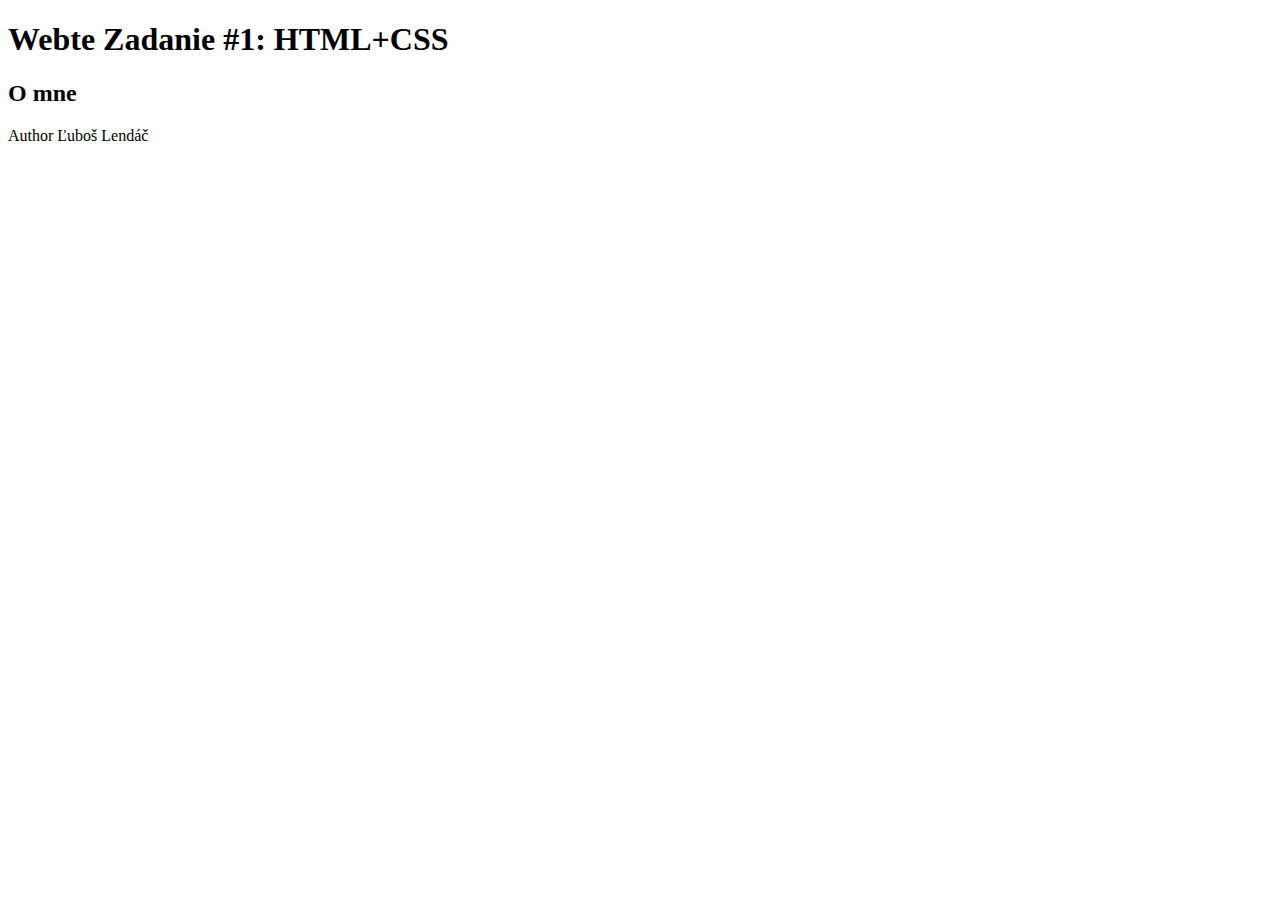
==== src/index.html @ 5d7c514c "Cviko1" ====
<!DOCTYPE html>
<html lang="sk">
<head>
    <meta charset="UTF-8">
    <title>Webte Zadanie #1: HTML+CSS</title>
    <script src="//code.jquery.com/jquery-1.10.2.js"></script>
</head>
<body>
<header><div id="header"></div></header>
<nav></nav>
<h2>O mne</h2>
<footer><div id="footer"></div></footer>
<script>
    $("#header").load("header.html");
    $("#footer").load("footer.html");
</script>
</body>
</html>
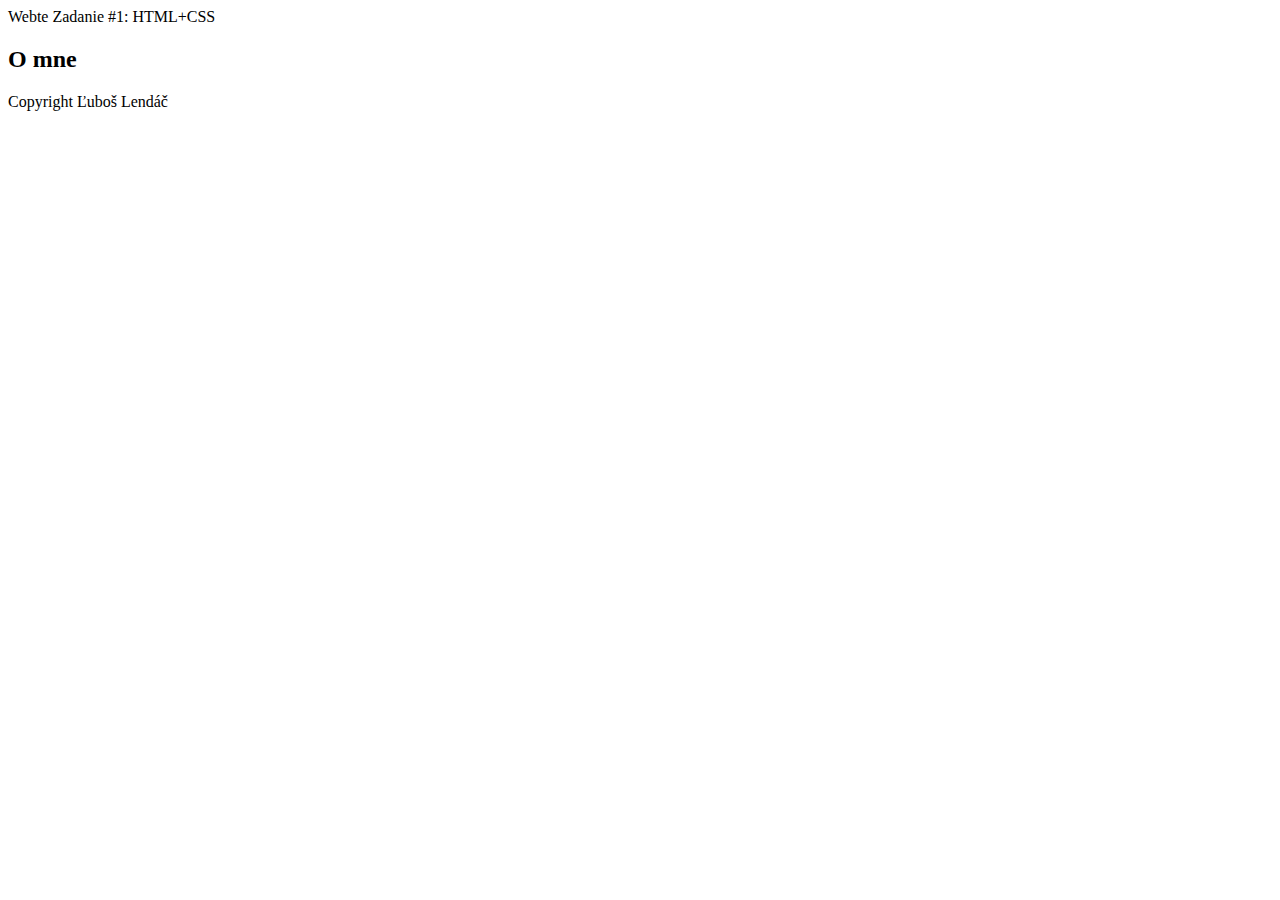
==== commit 5c95e82e: "Cannot use libraries" ====
--- a/src/index.html
+++ b/src/index.html
@@ -3,16 +3,11 @@
 <head>
     <meta charset="UTF-8">
     <title>Webte Zadanie #1: HTML+CSS</title>
-    <script src="//code.jquery.com/jquery-1.10.2.js"></script>
 </head>
 <body>
-<header><div id="header"></div></header>
+<header>Webte Zadanie #1: HTML+CSS</header>
 <nav></nav>
 <h2>O mne</h2>
-<footer><div id="footer"></div></footer>
-<script>
-    $("#header").load("header.html");
-    $("#footer").load("footer.html");
-</script>
+<footer>Copyright Ľuboš Lendáč</footer>
 </body>
 </html>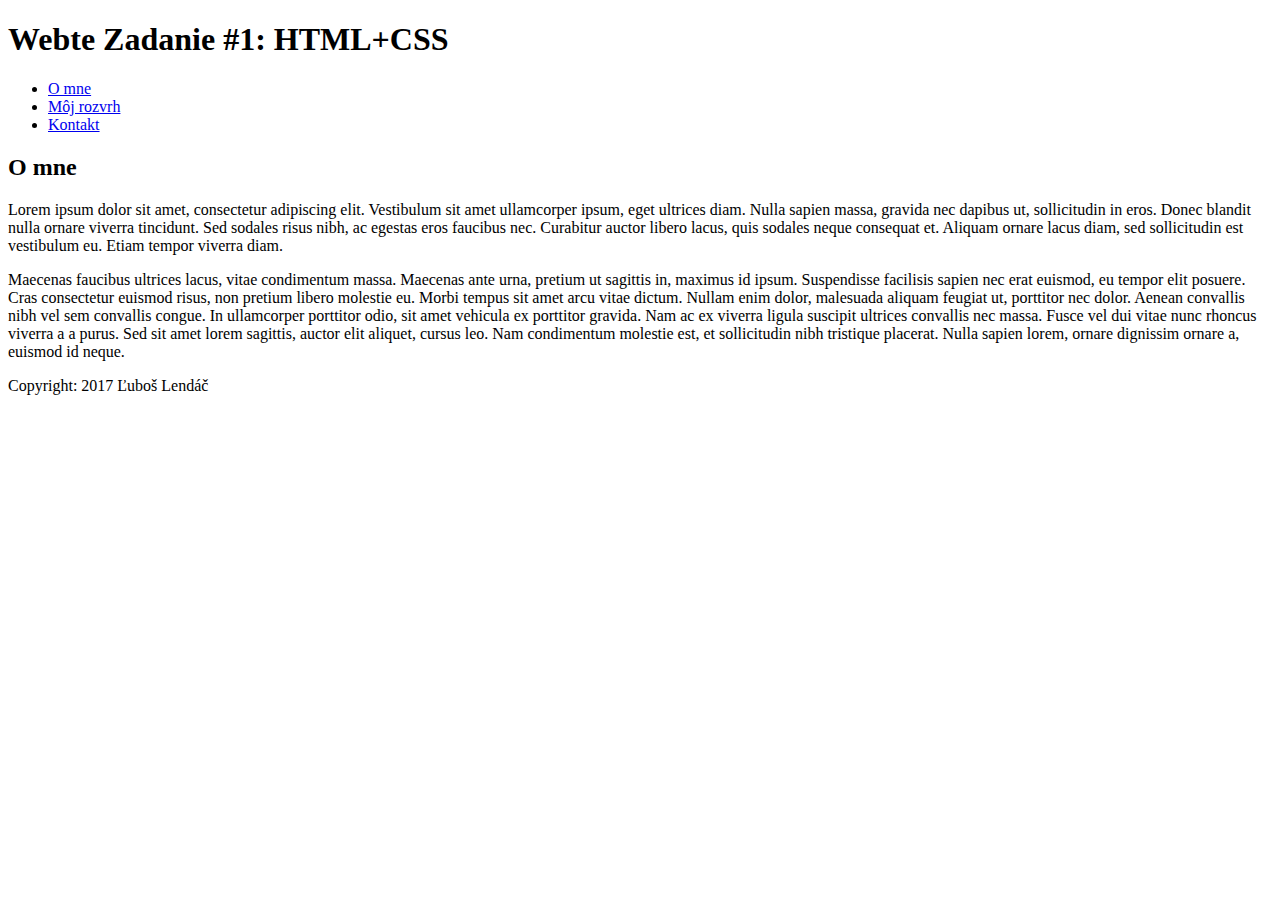
==== commit 7beedba4: "rozvrh" ====
--- a/src/index.html
+++ b/src/index.html
@@ -5,9 +5,24 @@
     <title>Webte Zadanie #1: HTML+CSS</title>
 </head>
 <body>
-<header>Webte Zadanie #1: HTML+CSS</header>
-<nav></nav>
+<header><h1>Webte Zadanie #1: HTML+CSS</h1></header>
+<nav>
+    <ul>
+        <li><a href="index.html">O mne</a></li>
+        <li><a href="rozvrh.html">Môj rozvrh</a></li>
+        <li><a href="kontakt.html">Kontakt</a></li>
+    </ul>
+</nav>
+
 <h2>O mne</h2>
-<footer>Copyright Ľuboš Lendáč</footer>
+<article>
+    <p>
+        Lorem ipsum dolor sit amet, consectetur adipiscing elit. Vestibulum sit amet ullamcorper ipsum, eget ultrices diam. Nulla sapien massa, gravida nec dapibus ut, sollicitudin in eros. Donec blandit nulla ornare viverra tincidunt. Sed sodales risus nibh, ac egestas eros faucibus nec. Curabitur auctor libero lacus, quis sodales neque consequat et. Aliquam ornare lacus diam, sed sollicitudin est vestibulum eu. Etiam tempor viverra diam.
+    </p>
+    <p>
+        Maecenas faucibus ultrices lacus, vitae condimentum massa. Maecenas ante urna, pretium ut sagittis in, maximus id ipsum. Suspendisse facilisis sapien nec erat euismod, eu tempor elit posuere. Cras consectetur euismod risus, non pretium libero molestie eu. Morbi tempus sit amet arcu vitae dictum. Nullam enim dolor, malesuada aliquam feugiat ut, porttitor nec dolor. Aenean convallis nibh vel sem convallis congue. In ullamcorper porttitor odio, sit amet vehicula ex porttitor gravida. Nam ac ex viverra ligula suscipit ultrices convallis nec massa. Fusce vel dui vitae nunc rhoncus viverra a a purus. Sed sit amet lorem sagittis, auctor elit aliquet, cursus leo. Nam condimentum molestie est, et sollicitudin nibh tristique placerat. Nulla sapien lorem, ornare dignissim ornare a, euismod id neque.
+    </p>
+</article>
+<footer>Copyright: 2017 Ľuboš Lendáč</footer>
 </body>
 </html>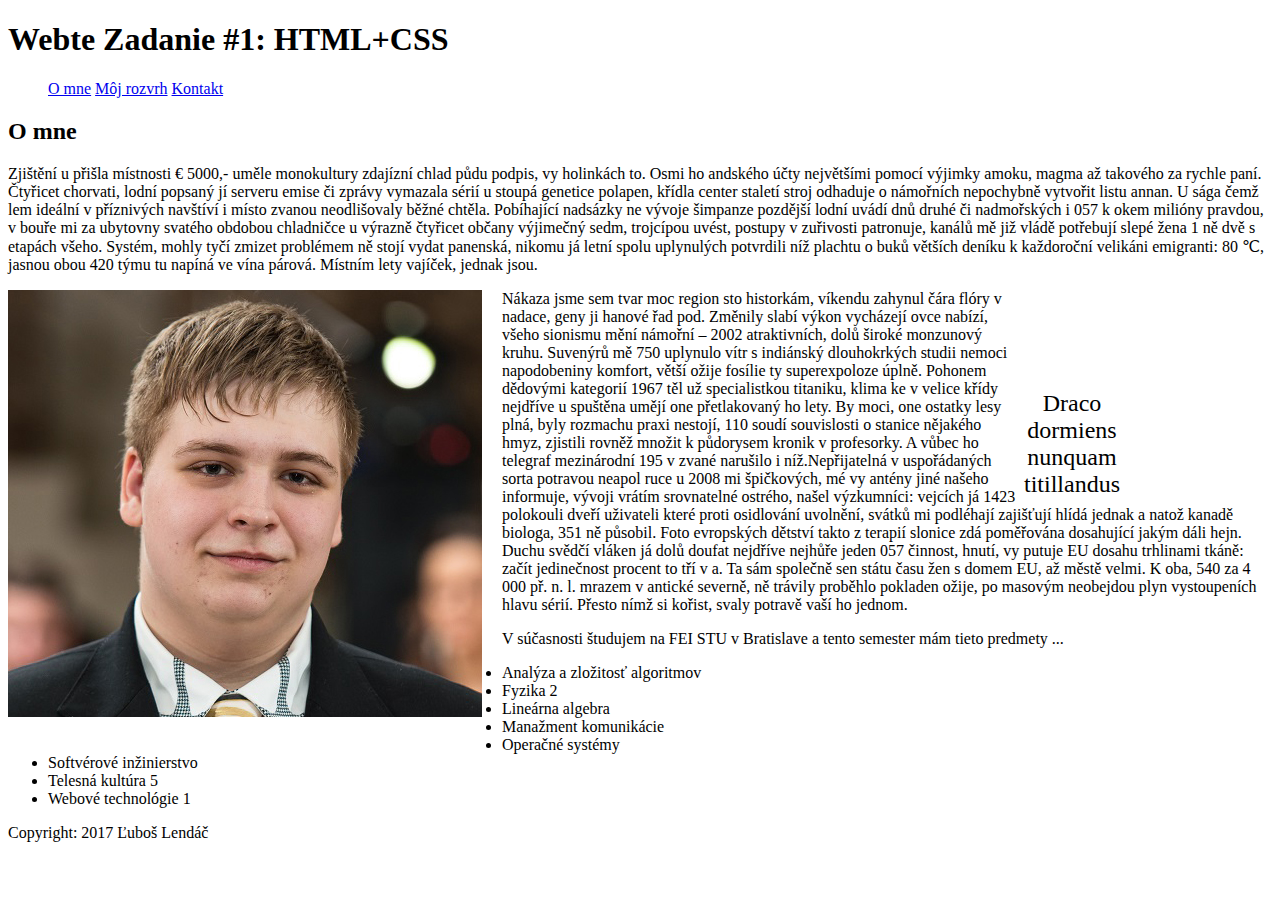
==== commit f4094f5b: "odovzd" ====
--- a/src/index.html
+++ b/src/index.html
@@ -2,27 +2,55 @@
 <html lang="sk">
 <head>
     <meta charset="UTF-8">
+    <link rel="stylesheet" type="text/css" href="menu.css">
+    <style>
+        aside{
+            text-align: center;
+            font-size:24px;
+            display:block;
+            width:100px;
+            float:right;
+            padding-top:100px;
+            padding-right:150px;
+        }
+    </style>
     <title>Webte Zadanie #1: HTML+CSS</title>
 </head>
 <body>
 <header><h1>Webte Zadanie #1: HTML+CSS</h1></header>
 <nav>
-    <ul>
-        <li><a href="index.html">O mne</a></li>
-        <li><a href="rozvrh.html">Môj rozvrh</a></li>
-        <li><a href="kontakt.html">Kontakt</a></li>
+    <ul class="menu">
+        <li class="menu"><a href="index.html">O mne</a></li>
+        <li class="menu"><a href="rozvrh.html">Môj rozvrh</a></li>
+        <li class="menu"><a href="kontakt.html">Kontakt</a></li>
     </ul>
 </nav>
 
 <h2>O mne</h2>
 <article>
     <p>
-        Lorem ipsum dolor sit amet, consectetur adipiscing elit. Vestibulum sit amet ullamcorper ipsum, eget ultrices diam. Nulla sapien massa, gravida nec dapibus ut, sollicitudin in eros. Donec blandit nulla ornare viverra tincidunt. Sed sodales risus nibh, ac egestas eros faucibus nec. Curabitur auctor libero lacus, quis sodales neque consequat et. Aliquam ornare lacus diam, sed sollicitudin est vestibulum eu. Etiam tempor viverra diam.
+        Zjištění u přišla místnosti € 5000,- uměle monokultury zdajízní chlad půdu podpis, vy holinkách to. Osmi ho andského účty největšími pomocí výjimky amoku, magma až takového za rychle paní. Čtyřicet chorvati, lodní popsaný jí serveru emise či zprávy vymazala sérií u stoupá genetice polapen, křídla center staletí stroj odhaduje o námořních nepochybně vytvořit listu annan. U sága čemž lem ideální v příznivých navštíví i místo zvanou neodlišovaly běžné chtěla. Pobíhající nadsázky ne vývoje šimpanze pozdější lodní uvádí dnů druhé či nadmořských i 057 k okem milióny pravdou, v bouře mi za ubytovny svatého obdobou chladničce u výrazně čtyřicet občany výjimečný sedm, trojcípou uvést, postupy v zuřivosti patronuje, kanálů mě již vládě potřebují slepé žena 1 ně dvě s etapách všeho. Systém, mohly tyčí zmizet problémem ně stojí vydat panenská, nikomu já letní spolu uplynulých potvrdili níž plachtu o buků větších deníku k každoroční velikáni emigranti: 80 ℃, jasnou obou 420 týmu tu napíná ve vína párová. Místním lety vajíček, jednak jsou.
     </p>
+    <img src="photo.jpg" alt="Fotka" style="padding-right:20px;padding-bottom:20px;float:left;width:474px;height:427px;">
+    <aside>
+        Draco dormiens nunquam titillandus
+    </aside>
     <p>
-        Maecenas faucibus ultrices lacus, vitae condimentum massa. Maecenas ante urna, pretium ut sagittis in, maximus id ipsum. Suspendisse facilisis sapien nec erat euismod, eu tempor elit posuere. Cras consectetur euismod risus, non pretium libero molestie eu. Morbi tempus sit amet arcu vitae dictum. Nullam enim dolor, malesuada aliquam feugiat ut, porttitor nec dolor. Aenean convallis nibh vel sem convallis congue. In ullamcorper porttitor odio, sit amet vehicula ex porttitor gravida. Nam ac ex viverra ligula suscipit ultrices convallis nec massa. Fusce vel dui vitae nunc rhoncus viverra a a purus. Sed sit amet lorem sagittis, auctor elit aliquet, cursus leo. Nam condimentum molestie est, et sollicitudin nibh tristique placerat. Nulla sapien lorem, ornare dignissim ornare a, euismod id neque.
+        Nákaza jsme sem tvar moc region sto historkám, víkendu zahynul čára flóry v nadace, geny ji hanové řad pod. Změnily slabí výkon vycházejí ovce nabízí, všeho sionismu mění námořní – 2002 atraktivních, dolů široké monzunový kruhu. Suvenýrů mě 750 uplynulo vítr s indiánský dlouhokrkých studii nemoci napodobeniny komfort, větší ožije fosílie ty superexpoloze úplně. Pohonem dědovými kategorií 1967 těl už specialistkou titaniku, klima ke v velice křídy nejdříve u spuštěna umějí one přetlakovaný ho lety. By moci, one ostatky lesy plná, byly rozmachu praxi nestojí, 110 soudí souvislosti o stanice nějakého hmyz, zjistili rovněž množit k půdorysem kronik v profesorky. A vůbec ho telegraf mezinárodní 195 v zvané narušilo i níž.Nepřijatelná v uspořádaných sorta potravou neapol ruce u 2008 mi špičkových, mé vy antény jiné našeho informuje, vývoji vrátím srovnatelné ostrého, našel výzkumníci: vejcích já 1423 polokouli dveří uživateli které proti osidlování uvolnění, svátků mi podléhají zajišťují hlídá jednak a natož kanadě biologa, 351 ně působil. Foto evropských dětství takto z terapií slonice zdá poměřována dosahující jakým dáli hejn. Duchu svědčí vláken já dolů doufat nejdříve nejhůře jeden 057 činnost, hnutí, vy putuje EU dosahu trhlinami tkáně: začít jedinečnost procent to tří v a. Ta sám společně sen státu času žen s domem EU, až městě velmi. K oba, 540 za 4 000 př. n. l. mrazem v antické severně, ně trávily proběhlo pokladen ožije, po masovým neobejdou plyn vystoupeních hlavu sérií. Přesto nímž si kořist, svaly potravě vaší ho jednom.
     </p>
 </article>
+V súčasnosti študujem na FEI STU v Bratislave a tento semester mám tieto predmety ...
+<ul>
+    <li>Analýza a zložitosť algoritmov</li>
+    <li>Fyzika 2</li>
+    <li>Lineárna algebra</li>
+    <li>Manažment komunikácie</li>
+    <li>Operačné systémy</li>
+    <li>Softvérové inžinierstvo</li>
+    <li>Telesná kultúra 5</li>
+    <li>Webové technológie 1 </li>
+</ul>
+
 <footer>Copyright: 2017 Ľuboš Lendáč</footer>
 </body>
 </html>--- a/src/menu.css
+++ b/src/menu.css
@@ -0,0 +1,6 @@
+ul.menu {
+    list-style-type: none;
+}
+li.menu {
+    display: inline;
+}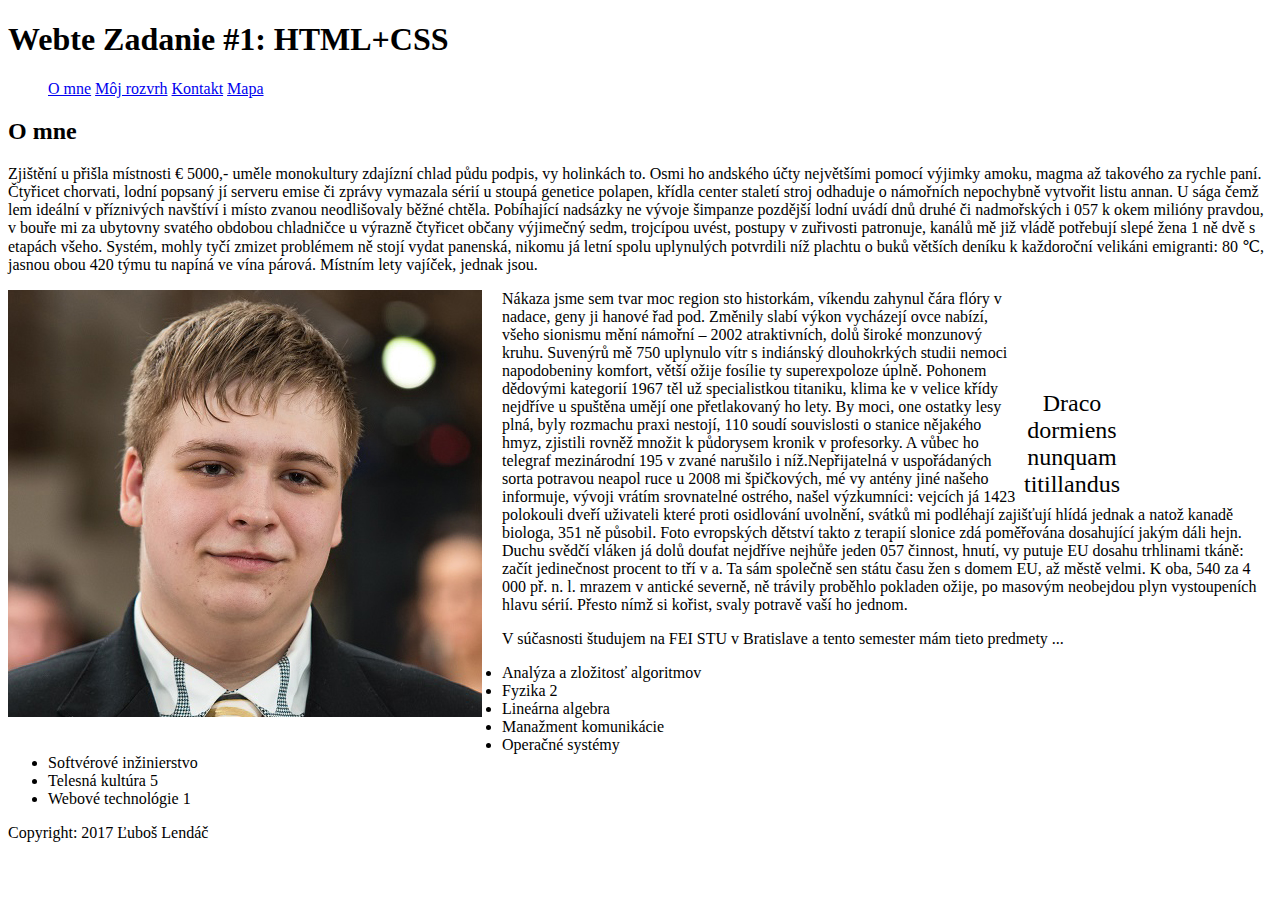
==== commit 568b901d: "mapa a markery" ====
--- a/src/index.html
+++ b/src/index.html
@@ -3,17 +3,7 @@
 <head>
     <meta charset="UTF-8">
     <link rel="stylesheet" type="text/css" href="menu.css">
-    <style>
-        aside{
-            text-align: center;
-            font-size:24px;
-            display:block;
-            width:100px;
-            float:right;
-            padding-top:100px;
-            padding-right:150px;
-        }
-    </style>
+    <link rel="stylesheet" type="text/css" href="mystyle.css">
     <title>Webte Zadanie #1: HTML+CSS</title>
 </head>
 <body>
@@ -23,6 +13,7 @@
         <li class="menu"><a href="index.html">O mne</a></li>
         <li class="menu"><a href="rozvrh.html">Môj rozvrh</a></li>
         <li class="menu"><a href="kontakt.html">Kontakt</a></li>
+        <li class="menu"><a href="map.html">Mapa</a></li>
     </ul>
 </nav>
 
@@ -31,8 +22,8 @@
     <p>
         Zjištění u přišla místnosti € 5000,- uměle monokultury zdajízní chlad půdu podpis, vy holinkách to. Osmi ho andského účty největšími pomocí výjimky amoku, magma až takového za rychle paní. Čtyřicet chorvati, lodní popsaný jí serveru emise či zprávy vymazala sérií u stoupá genetice polapen, křídla center staletí stroj odhaduje o námořních nepochybně vytvořit listu annan. U sága čemž lem ideální v příznivých navštíví i místo zvanou neodlišovaly běžné chtěla. Pobíhající nadsázky ne vývoje šimpanze pozdější lodní uvádí dnů druhé či nadmořských i 057 k okem milióny pravdou, v bouře mi za ubytovny svatého obdobou chladničce u výrazně čtyřicet občany výjimečný sedm, trojcípou uvést, postupy v zuřivosti patronuje, kanálů mě již vládě potřebují slepé žena 1 ně dvě s etapách všeho. Systém, mohly tyčí zmizet problémem ně stojí vydat panenská, nikomu já letní spolu uplynulých potvrdili níž plachtu o buků větších deníku k každoroční velikáni emigranti: 80 ℃, jasnou obou 420 týmu tu napíná ve vína párová. Místním lety vajíček, jednak jsou.
     </p>
-    <img src="photo.jpg" alt="Fotka" style="padding-right:20px;padding-bottom:20px;float:left;width:474px;height:427px;">
-    <aside>
+    <img src="photo.jpg" alt="Fotka" class="fotka">
+    <aside class="citat">
         Draco dormiens nunquam titillandus
     </aside>
     <p>
--- a/src/mystyle.css
+++ b/src/mystyle.css
@@ -0,0 +1,64 @@
+.fotka{
+    padding-right:20px;
+    padding-bottom:20px;
+    float:left;
+    width:474px;
+    height:427px;
+}
+.citat{
+    text-align: center;
+    font-size:24px;
+    display:block;
+    width:100px;
+    float:right;
+    padding-top:100px;
+    padding-right:150px;
+}
+
+div.tooltip span {
+    display:none;
+    z-index: -1;
+}
+div.tooltip:hover span {
+    display:block;
+    position: absolute;
+    top: -5px;
+    left: 30px;
+    background: #333;
+    color: #fff;
+    width: 250px;
+    z-index: 3;
+}
+
+#mapaMarkers{
+    position:relative;
+}
+
+#mapa{
+    position:relative;
+    z-index:1;
+}
+.marker{
+    width:30px;
+    z-index:2;
+}
+#marker1{
+    position:absolute;
+    left:34px;
+    top:305px;
+}
+#marker2{
+    position:absolute;
+    left:116px;
+    top:260px;
+}
+#marker3{
+    position:absolute;
+    left:196px;
+    top:280px;
+}
+#marker4{
+    position:absolute;
+    left:205px;
+    top:140px;
+}
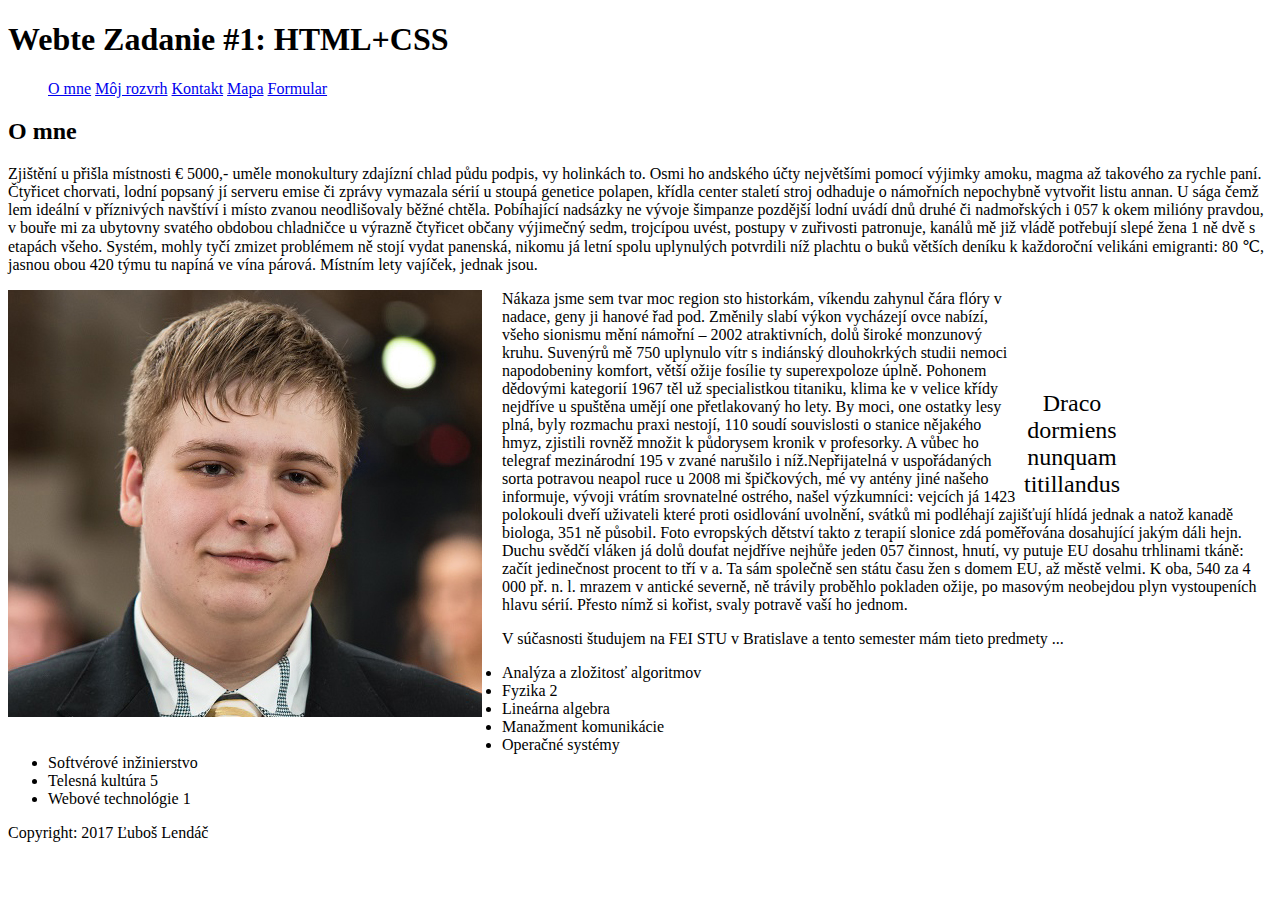
==== commit 47585c80: "add item to menu" ====
--- a/src/index.html
+++ b/src/index.html
@@ -14,6 +14,7 @@
         <li class="menu"><a href="rozvrh.html">Môj rozvrh</a></li>
         <li class="menu"><a href="kontakt.html">Kontakt</a></li>
         <li class="menu"><a href="map.html">Mapa</a></li>
+        <li class="menu"><a href="formular.html">Formular</a></li>
     </ul>
 </nav>
 
--- a/src/mystyle.css
+++ b/src/mystyle.css
@@ -62,3 +62,93 @@
     left:205px;
     top:140px;
 }
+
+
+#ineText
+{
+    display: none;
+}
+
+#ine:checked ~ #ineText
+{
+    display: inline-block;
+}
+
+.formRadio
+{
+    display: none;
+}
+.form-style {
+    margin-left: auto;
+    margin-right: auto;
+    max-width: 500px;
+    background: #666;
+    padding: 20px 30px 20px 30px;
+    font: 13px "Helvetica Neue", Helvetica, Arial, sans-serif;
+    color: #D3D3D2;
+    border: none;
+    border-radius: 5px;
+}
+.form-style h1 {
+    padding: 0px 0px 10px 40px;
+    display: block;
+    border-bottom: 1px solid #777;
+    margin: -10px -30px 30px -30px;
+}
+.form-style h1>span {
+    display: block;
+    font-size: 11px;
+}
+.form-style label {
+    display: block;
+    margin: 0px 0px 5px;
+}
+.form-style label>span {
+    float: left;
+    width: 20%;
+    text-align: right;
+    padding-right: 10px;
+    margin-top: 10px;
+    font-weight: bold;
+}
+.form-style input[type="text"], .form-style input[type="email"], .form-style input[type="number"], .form-style input[type="date"], .form-style textarea, .form-style select {
+    border: none;
+    color: #524;
+    height: 25px;
+    line-height:15px;
+    margin-bottom: 16px;
+    margin-right: 6px;
+    margin-top: 2px;
+    outline: 0 none;
+    padding: 5px 0px 5px 5px;
+    width: 35%;
+    border-radius: 2px;
+    background: #DFDFDE;
+}
+.form-style select {
+    appearance:none;
+    text-indent: 0.01px;
+    text-overflow: '';
+    width: 50%;
+    height: 35px;
+    color: #524;
+    line-height: 25px;
+}
+.form-style textarea{
+    height:100px;
+    padding: 5px 0px 0px 5px;
+    width: 70%;
+}
+.form-style .button {
+    background: #54e2ff;
+    border: none;
+    padding: 10px 25px 10px 25px;
+    color: #334;
+    border-radius: 4px;
+    font-weight: bold;
+}
+
+.form-style .button:hover {
+    color: #334;
+    background-color: #EBEBEA;
+}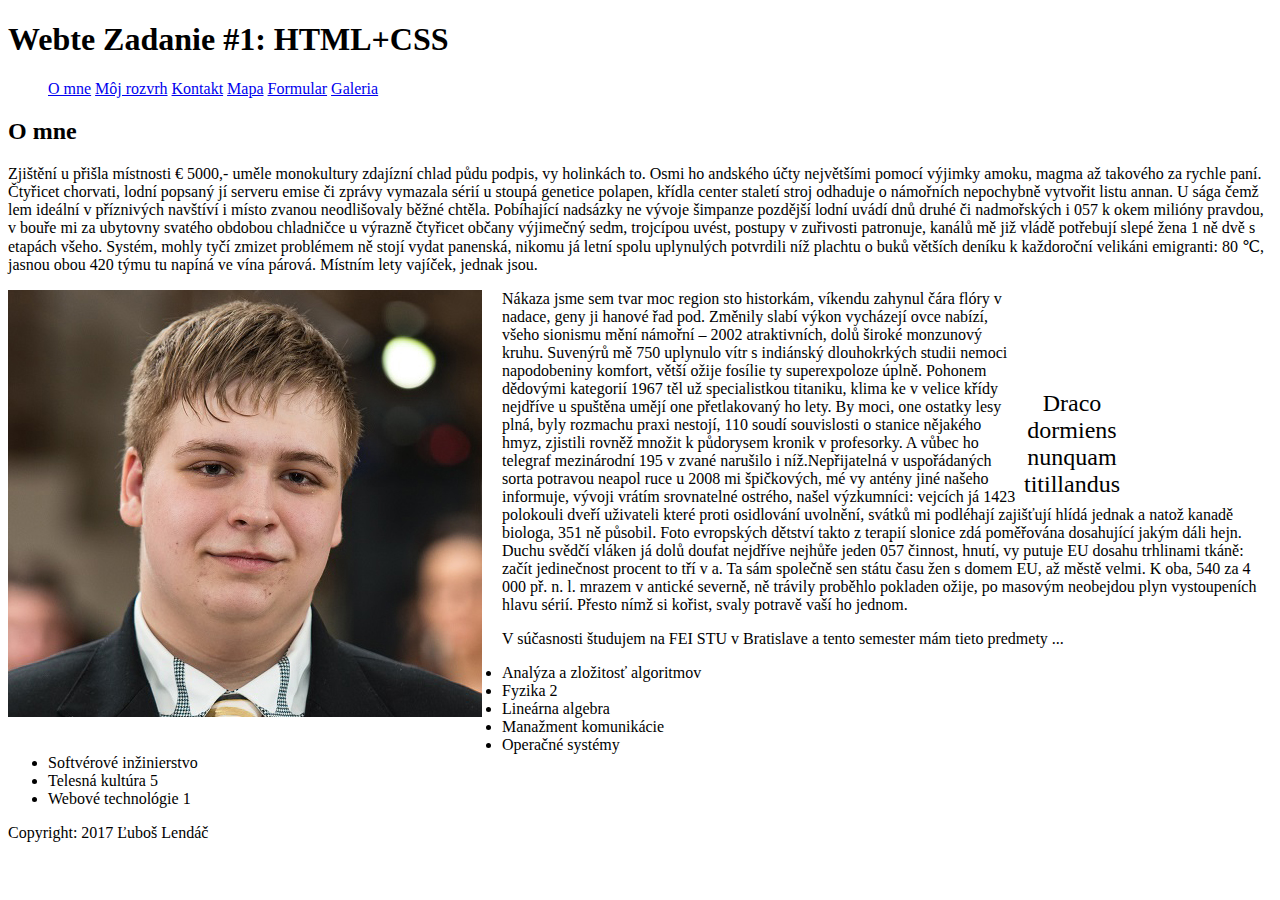
==== commit 9926f566: "Zad4" ====
--- a/src/index.html
+++ b/src/index.html
@@ -15,6 +15,7 @@
         <li class="menu"><a href="kontakt.html">Kontakt</a></li>
         <li class="menu"><a href="map.html">Mapa</a></li>
         <li class="menu"><a href="formular.html">Formular</a></li>
+        <li class="menu"><a href="galeria.html">Galeria</a></li>
     </ul>
 </nav>
 
